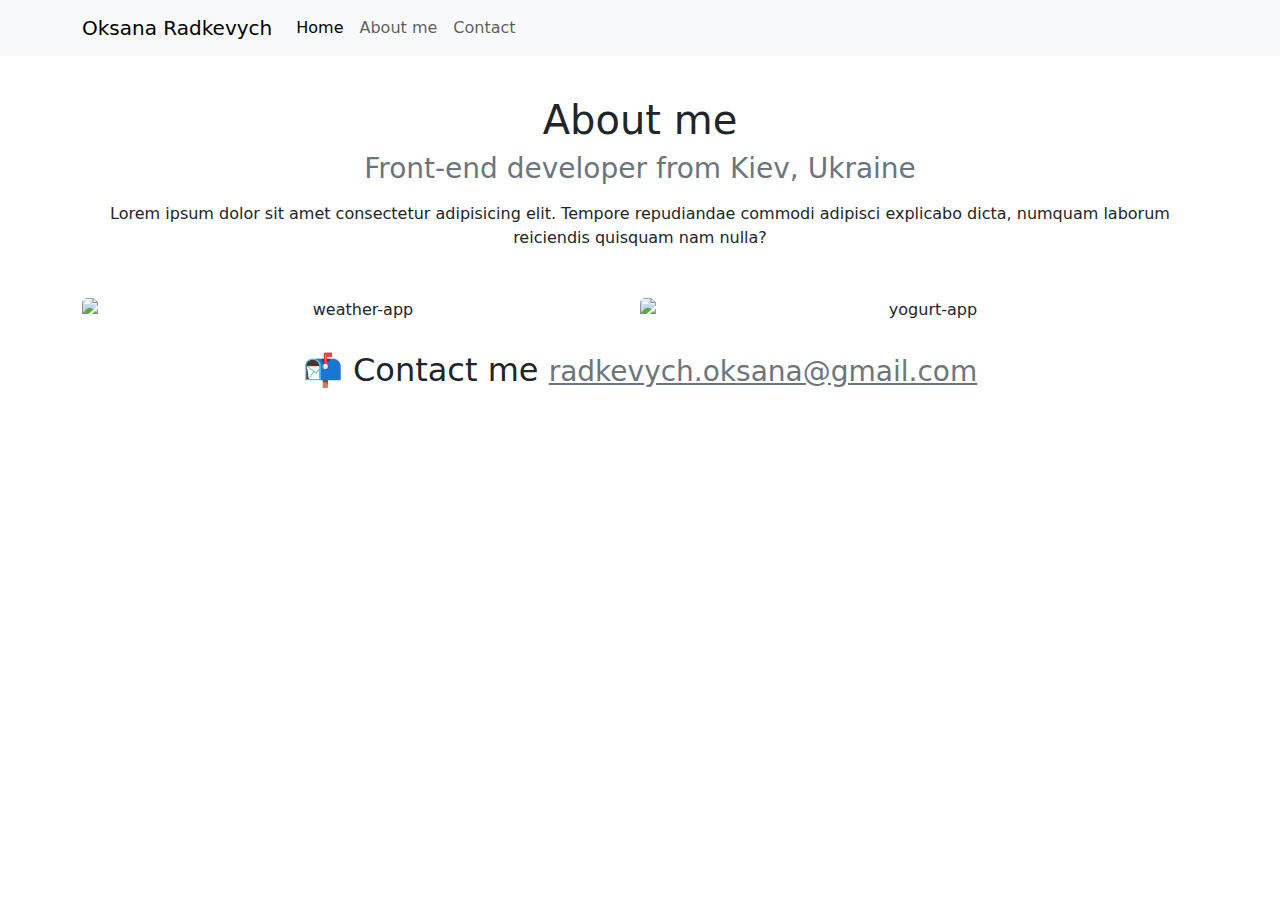
==== about.html @ 2240c4e0 "Add SEO optimization" ====
<!DOCTYPE html>
<html lang="en">
<head>
    <meta charset="UTF-8">
    <meta http-equiv="X-UA-Compatible" content="IE=edge">
    <meta name="viewport" content="width=device-width, initial-scale=1.0">
    <meta name="description" content="Front-end developer Oksana Radkevych, based in Ukraine">
    <link rel="stylesheet" href="/SheCodes/weekTwo/homework/css/style.css">
    <link rel="stylesheet" href="https://cdn.jsdelivr.net/npm/bootstrap@5.2.0-beta1/dist/css/bootstrap.min.css">
    <link rel="preconnect" href="https://fonts.googleapis.com">
    <title>About me</title>
</head>
<body>
    <nav class="navbar navbar-expand-lg bg-light fixed-top">
        <div class="container">
            <a class="navbar-brand custom-font-brand text-color-pink" href="index.html"><span class="text-color-blue">Oksana</span> Radkevych</a>
            <button class="navbar-toggler" type="button" data-bs-toggle="collapse" data-bs-target="#navbarNav"
                aria-controls="navbarNav" aria-expanded="false" aria-label="Toggle navigation">
                <span class="navbar-toggler-icon"></span>
            </button>
            <div class="collapse navbar-collapse" id="navbarNav">
                <ul class="navbar-nav">
                    <li class="nav-item">
                        <a class="nav-link active" aria-current="page" href="/">Home</a>
                    </li>
                    <li class="nav-item">
                        <a class="nav-link" href="about.html">About me</a>
                    </li>
                    <li class="nav-item">
                        <a class="nav-link" href="about.html#contact">Contact</a>
                    </li>
                </ul>
            </div>
        </div>
    </nav>
    <br>
    <br>
    <div class="container text-center mt-5">
        <h1 class="fs-1 text-color-blue">About me</h1>
        <h2 class="fs-3 mb-3 text-secondary">Front-end developer <span class="text-color-pink">from Kiev, Ukraine</span></h2>
        <p>Lorem ipsum dolor sit amet consectetur adipisicing elit. Tempore repudiandae commodi adipisci explicabo dicta, numquam laborum reiciendis quisquam nam nulla?</p>
        <div class="row mt-5">
            <div class="col-sm-6 border-top-blue">
                <div class="card border-0">
                    <img src="https://s3.amazonaws.com/shecodesio-production/uploads/files/000/038/504/original/%D0%97%D0%BD%D1%96%D0%BC%D0%BE%D0%BA_%D0%B5%D0%BA%D1%80%D0%B0%D0%BD%D0%B0_2022-06-25_%D0%BE_13.17.00.png?1656155940" class="card-img-top" alt="weather-app">
                  </div>
            </div>
            <div class="col-sm-6 border-top-pink p-0">
                <div class="card bg-custom border-0">
                    <img src="https://s3.amazonaws.com/shecodesio-production/uploads/files/000/038/503/original/%D0%97%D0%BD%D1%96%D0%BC%D0%BE%D0%BA_%D0%B5%D0%BA%D1%80%D0%B0%D0%BD%D0%B0_2022-06-25_%D0%BE_13.16.33.png?1656155935" class="card-img-top" alt="yogurt-app">
                  </div>
            </div>
        </div>
        <div class="contact fs-2 mt-4">
            📬 Contact me
            <a href="mailto:radkevych.oksana@gmail.com"
                class="fs-3 link-secondary">radkevych.oksana@gmail.com</a>
        </div>   
    </div>
    <script src="https://cdn.jsdelivr.net/npm/bootstrap@5.2.0-beta1/dist/js/bootstrap.bundle.min.js
        "></script>
</body>

</html>
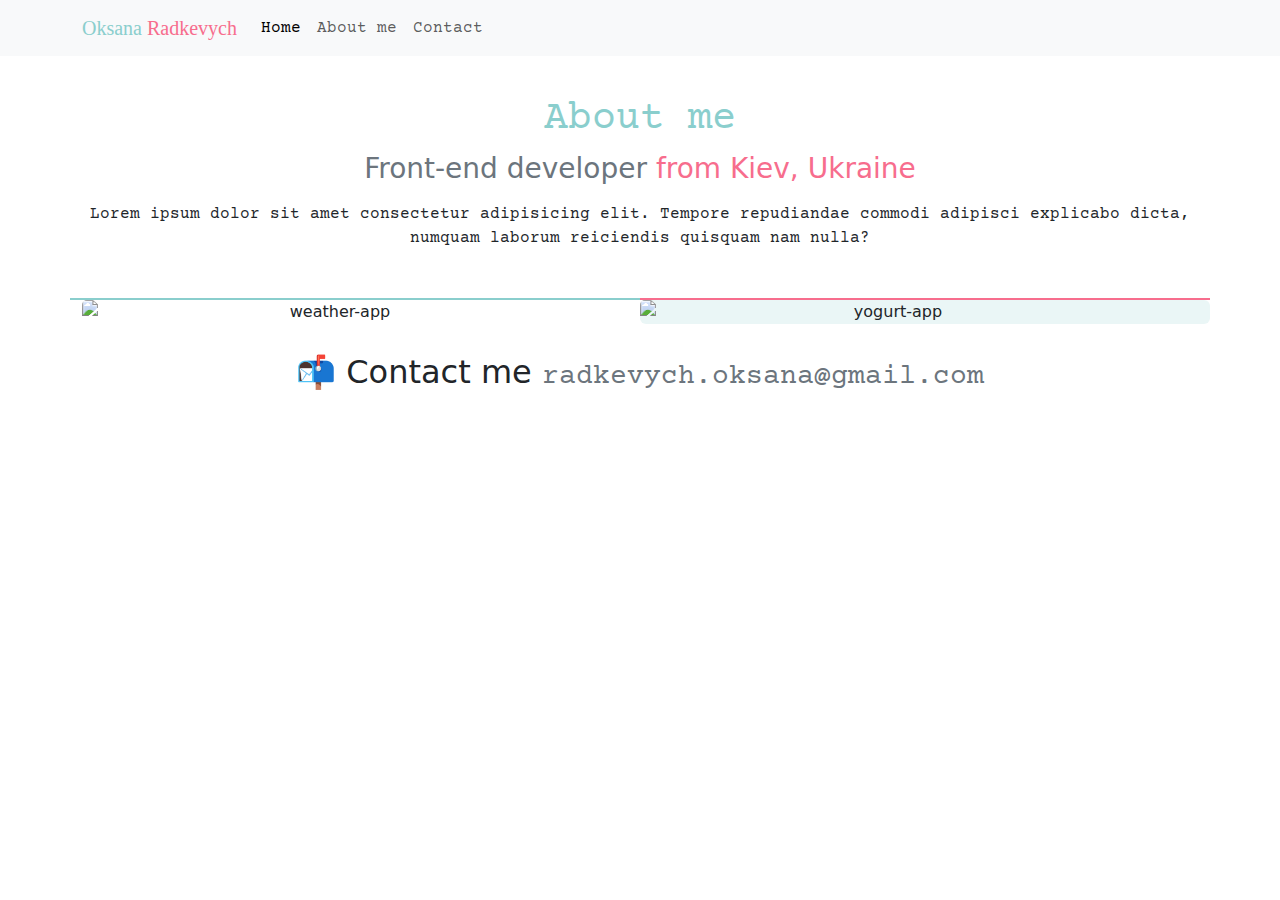
==== commit 3ece3077: "Update links of styles" ====
--- a/about.html
+++ b/about.html
@@ -5,7 +5,7 @@
     <meta http-equiv="X-UA-Compatible" content="IE=edge">
     <meta name="viewport" content="width=device-width, initial-scale=1.0">
     <meta name="description" content="Front-end developer Oksana Radkevych, based in Ukraine">
-    <link rel="stylesheet" href="/SheCodes/weekTwo/homework/css/style.css">
+    <link rel="stylesheet" href="css/style.css">
     <link rel="stylesheet" href="https://cdn.jsdelivr.net/npm/bootstrap@5.2.0-beta1/dist/css/bootstrap.min.css">
     <link rel="preconnect" href="https://fonts.googleapis.com">
     <title>About me</title>
--- a/css/style.css
+++ b/css/style.css
@@ -0,0 +1,78 @@
+@import url('https://fonts.googleapis.com/css2?family=Courier+Prime&display=swap');
+@import url('https://fonts.googleapis.com/css2?family=Permanent+Marker&display=swap');
+
+:root {
+    --blue: #8acecd;
+    --pink: #f76d8d;
+    --light_pink:#dbcdd0;
+  }
+.name{
+    color: var(--blue);
+    padding: 10px;
+    border-radius: 10px;
+    text-shadow: 0px 1px var(--pink), 
+	1px 0px var(--light_pink), 
+	-1px 2px var(--pink), 
+	-2px 1px var(--light_pink), 
+	-2px 3px var(--pink), 
+	-3px 2px var(--light_pink);
+}
+p,h3,h1,a{
+    font-family: 'Courier Prime', monospace;
+}
+.contact a{
+    text-decoration: none;
+}
+.contact a:hover{
+    text-decoration: underline;
+    color: var(--pink) !important;;
+}
+.cl-effect-2 a {
+	line-height: 44px;
+	-webkit-perspective: 1000px;
+	-moz-perspective: 1000px;
+	perspective: 1000px;
+}
+img{
+    max-width: 500px;
+    height: auto;
+}
+.bg-custom{
+    background-color: #eaf6f6!important;
+}
+.header-text-center{
+    text-align: center;
+}
+.header-buttons a{
+display: block;
+}
+.color-blue{
+   background-color: var(--blue)!important; 
+}
+.color-pink{
+    background-color: var(--pink)!important;
+}
+.text-color-blue{
+    color:var(--blue);
+}
+.text-color-pink{
+    color: var(--pink) !important;;
+}
+.custom-font-brand{
+    font-family: 'Permanent Marker', cursive;
+}
+.border-top-pink{
+    border-top:2px solid var(--pink)!important;
+}
+.border-top-blue{
+    border-top: 2px solid var(--blue);
+}
+.full-heigth{
+    height: 100vh;
+}
+.buffer{
+    height: 70px;
+}
+.nav-item a:hover{
+    color: var(--pink) !important;
+}
